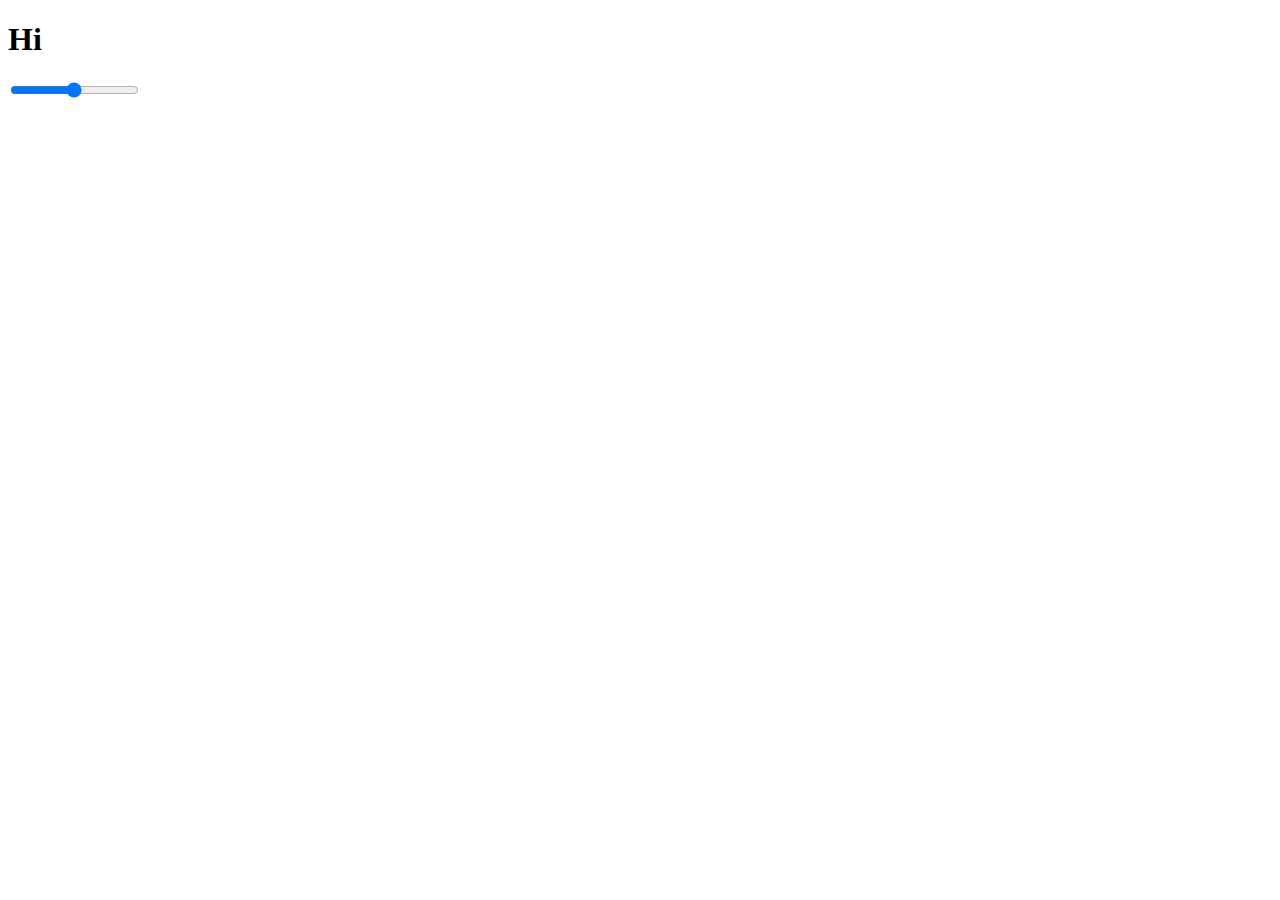
==== index.html @ 821f9a11 "Create index.html" ====
<!DOCTYPE html>
<html>
    <head>
        <link rel="stylesheet" type="text/css" href="color.css">
    </head>
    <body>
        <h1>Hi</h1>
        <div class = "slideContainer">
            <input type="range" min="1" max="100" value="50" class="slider" id="myRange">
            <script src="colorPickerSlide.js"></script>
        </div>
    </body>
</html>
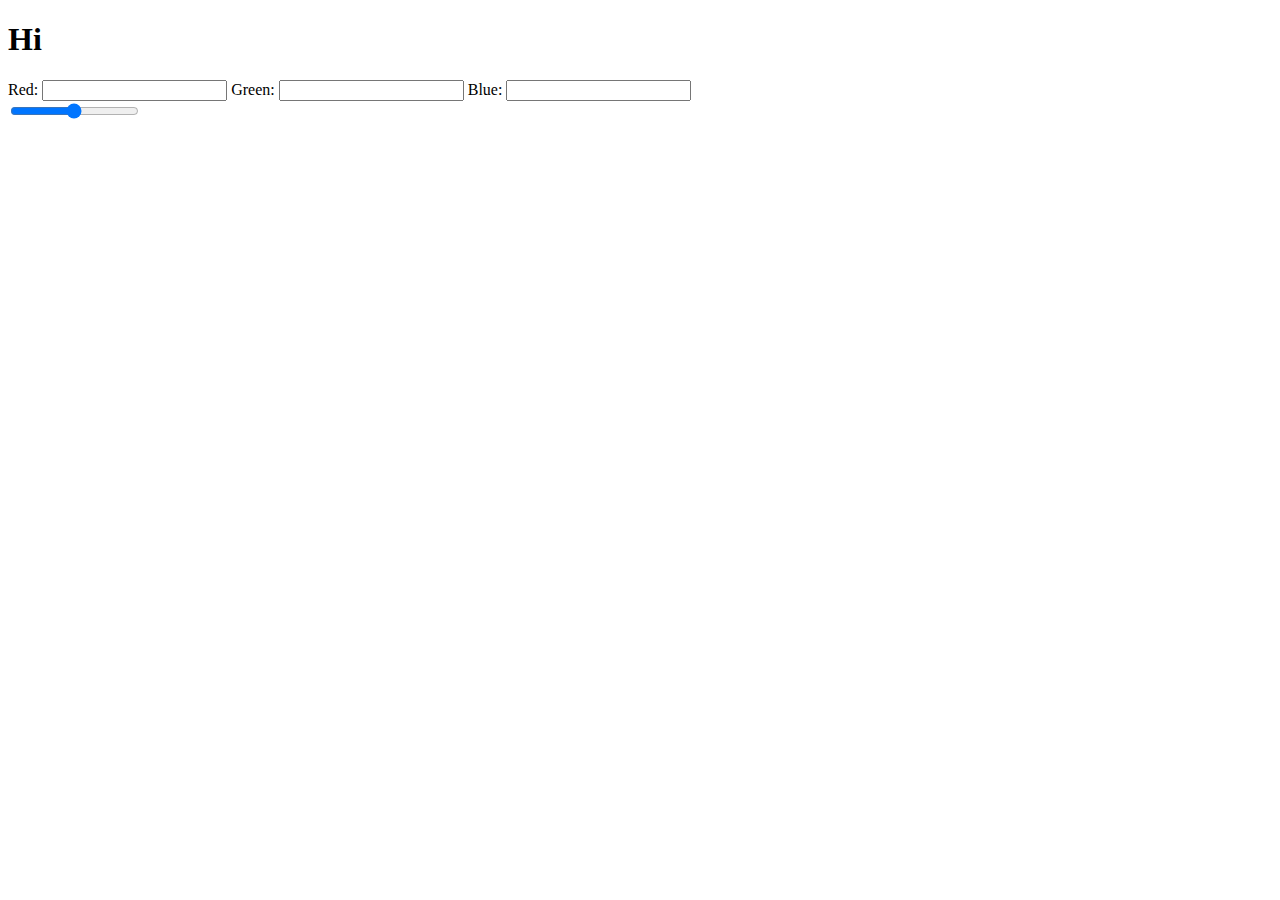
==== commit 47a03208: "Update index.html" ====
--- a/index.html
+++ b/index.html
@@ -6,8 +6,15 @@
     <body>
         <h1>Hi</h1>
         <div class = "slideContainer">
+            <form>
+                Red:
+                <input type="text" name="red">
+                Green:
+                <input type="text" name="green">
+                Blue:
+                <input type="text" name="blue">
+            </form>
             <input type="range" min="1" max="100" value="50" class="slider" id="myRange">
-            <script src="colorPickerSlide.js"></script>
         </div>
     </body>
 </html>
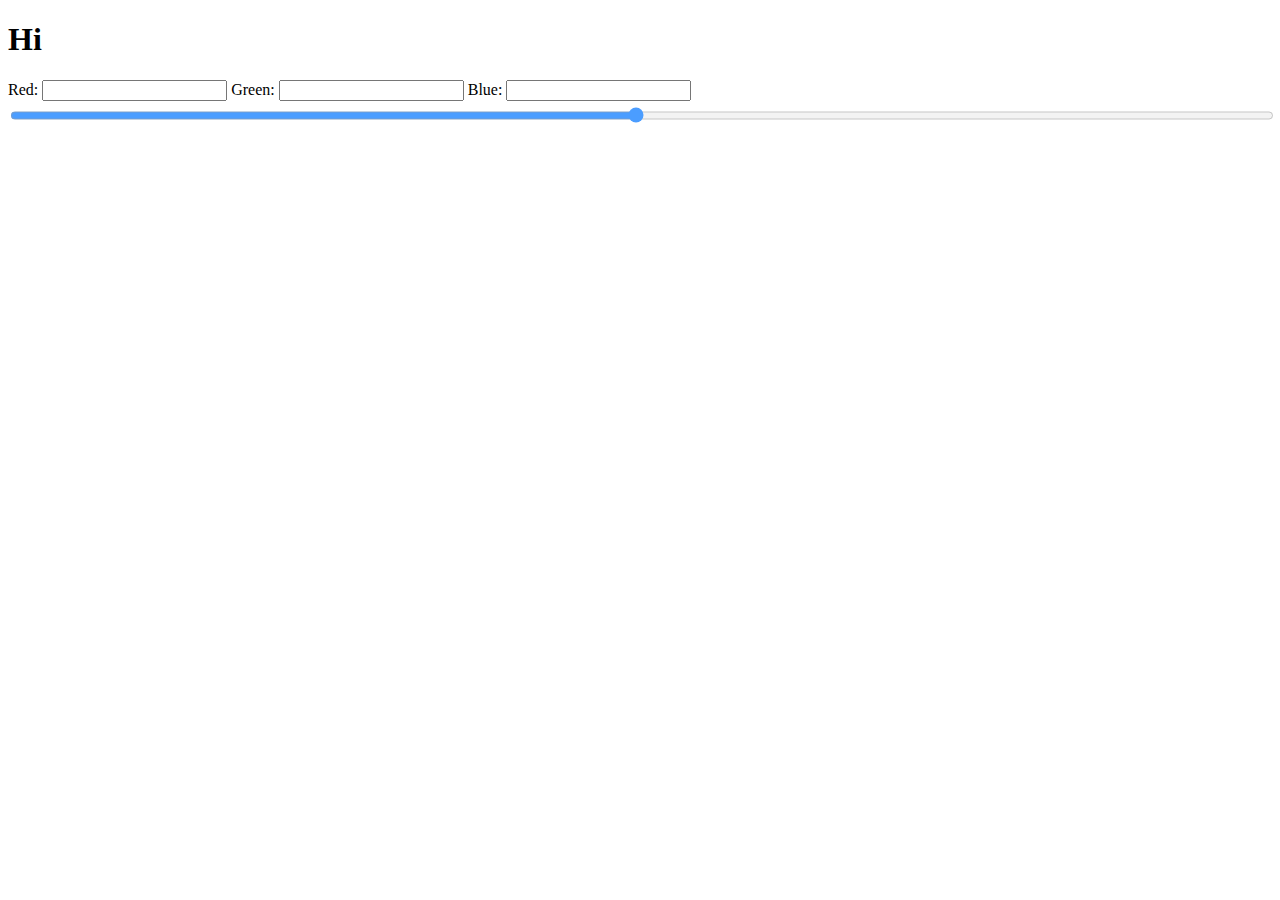
==== commit a9244895: "[finishes #179629189] changed the triangles color" ====
--- a/index.html
+++ b/index.html
@@ -5,6 +5,7 @@
     </head>
     <body>
         <h1>Hi</h1>
+        <div class="box"></div>
         <div class = "slideContainer">
             <form>
                 Red:
--- a/color.css
+++ b/color.css
@@ -0,0 +1,43 @@
+.triangle {
+    width: 0;
+    height: 0;
+    border-left: 25px solid transparent;
+    border-right: 25px solid transparent;
+    border-bottom: 50px solid #0000FF;
+}
+
+.slideContainer {
+    width: 100%;
+}
+
+.slider {
+    -webkit-apperance: none;
+    apperance: none;
+    width: 100%;
+    height: 25px;
+    background: #d3d3d3;
+    outline: none;
+    opacity: 0.7;
+    -webkit-transition: .2s;
+    transition: opacity .2s;
+}
+
+.slider:hover {
+    opacity: 1;
+}
+
+.slider::-webkit-slider-thumb {
+    -webkit-appearance: none;
+    appearance: none;
+    width: 25px;
+    height: 25px;
+    background: #04AA6D;
+    cursor: pointer;
+}
+
+.slider::-moz-range-thumb {
+    width: 25px;
+    height: 25px;
+    background: #04AA6D;
+    cursor: pointer;
+}
